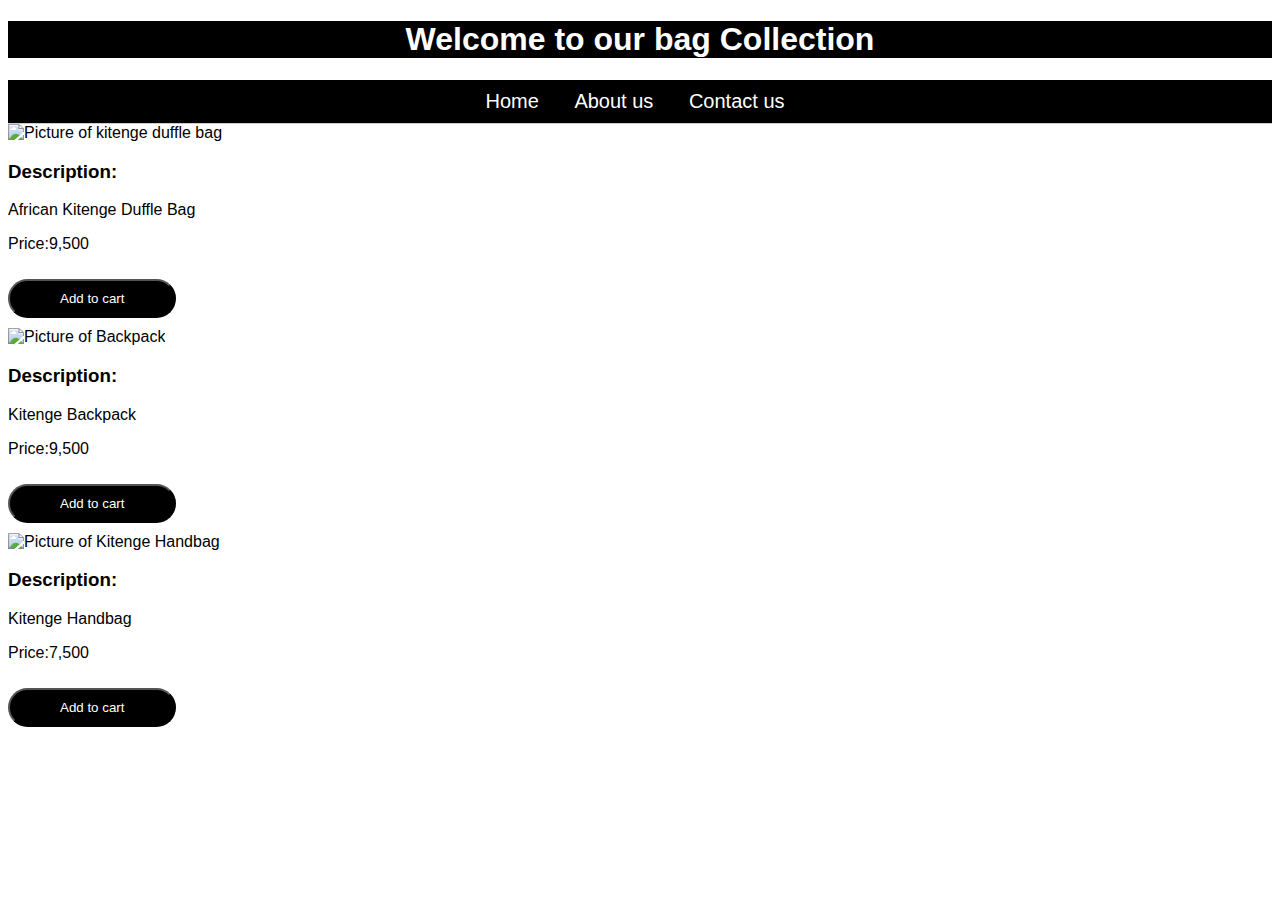
==== bags.html @ 4b1c862a "first commit" ====
<!DOCTYPE html>
<html lang="en">
<head>
    <meta charset="UTF-8">
    <meta name="viewport" content="width=device-width, initial-scale=1.0">
    <title>Document</title>
    <link rel="stylesheet" href="style.css">
</head>
<body>
    <h1 class="sf">
        Welcome to our bag Collection
    </h1>
    <nav>
        <ul>
            <li><a href="index.html">Home</a></li>
            <li><a href="about.html">About us</a></li>
            <li><a href="contact.html">Contact us</a></li>
        </ul>
    </nav>
    <img src="https://encrypted-tbn0.gstatic.com/images?q=tbn:ANd9GcS1Cdq_fuMeo2ddK9iZjStQwtCMZSnSKbbF8A&s" alt="Picture of kitenge duffle bag" width="700" height="450">
    <h3>
        Description:
    </h3>
    <p>
        African Kitenge Duffle Bag
    </p>
    <p>
        Price:9,500
    </p>
    <button class="wr">
        Add to cart 
    </button><br>

    <img src="https://www.alpersteindesigns.com.au/cdn/shop/files/FPA2PDAV_580x@2x.jpg?v=1683250293" alt="Picture of Backpack">
    <h3>
        Description:
    </h3>
    <p>
        Kitenge Backpack
    </p>
    <p>
        Price:9,500
    </p>
    <button class="wr">
        Add to cart 
    </button><br>
    <img src="https://d2j6dbq0eux0bg.cloudfront.net/images/34717072/1944357140.jpg" alt="Picture of Kitenge Handbag"><br>
    <h3>
        Description:
    </h3>
    <p>
        Kitenge Handbag
    </p>
    <p>
        Price:7,500
    </p>
    <button class="wr">
        Add to cart 
    </button><br>
</body>
</html>
---- style.css ----
*{
    font-family: Arial;
}
nav {
    background-color: black;
    padding: 10px;
    border-bottom: 1px solid #ccc;
    font-size: 20px;
}

nav ul {
    list-style-type: none;
    margin: 0;
    padding: 0;
    text-align: center;
}

nav li {
    display: inline-block;
    margin-right: 10px;
}

nav a {
    text-decoration: none;
    color: white;
    padding: 5px 10px;
}

nav a:hover {
    background-color: #ddd;
}
.to{
    padding-right: 700px;
    color: white;;
}
#er{
    background-color: gold;
    color:  blueviolet;
    text-align: center; 
}
.wr{
    color: white;
    background-color: black;
    padding-left: 50px;
    padding-right: 50px;
    padding-bottom: 10px;
    padding-top: 10px;
    border-radius: 30px;
    margin-top: 10px;
    margin-bottom: 10px;
}
.wr:hover{
    opacity: 0.7;
    transition: 0.25s;
}
.wr:active{
    background-color: white;
    color: black;
}
.vb{
    background-color: blue;
    color: black;
    font-size: 27px;  
}
#we{
    background-color: black;
    color: white;
    text-align: center;
}
.rt{
    background-color: black;
    color: white;
    padding-left: 30px;
    padding-right: 30px;
    padding-top: 5px;
    padding-bottom: 5px;
    border-radius: 30px;
}
.rt:hover{
    opacity: 0.7;
    transition: 0.25s;
    cursor: pointer;
}
.rt:active{
    background-color: white;
    color: black;
}
.kl{
    background-color: black;
    color: white;
    border-radius: 2px;
    padding-left: 20px;
    padding-right: 20px;
    padding-top: 5px;
    padding-bottom: 5px;
}
.sf{
    text-align: center;
    background-color: black;
    color: white;
}
.xc{
    background-color: black;
    color: white;
    text-align: center;
}
.bn{
    font-size: 18px;
}
.df{
    background-color: black;
    color: white;
    list-style: none;
}
.po{
    background-color: black;
    color: white;
    text-align: center;
}
.ko{
    text-align: center;
    background-color: palevioletred;
}
.ref{
    color: white;
}
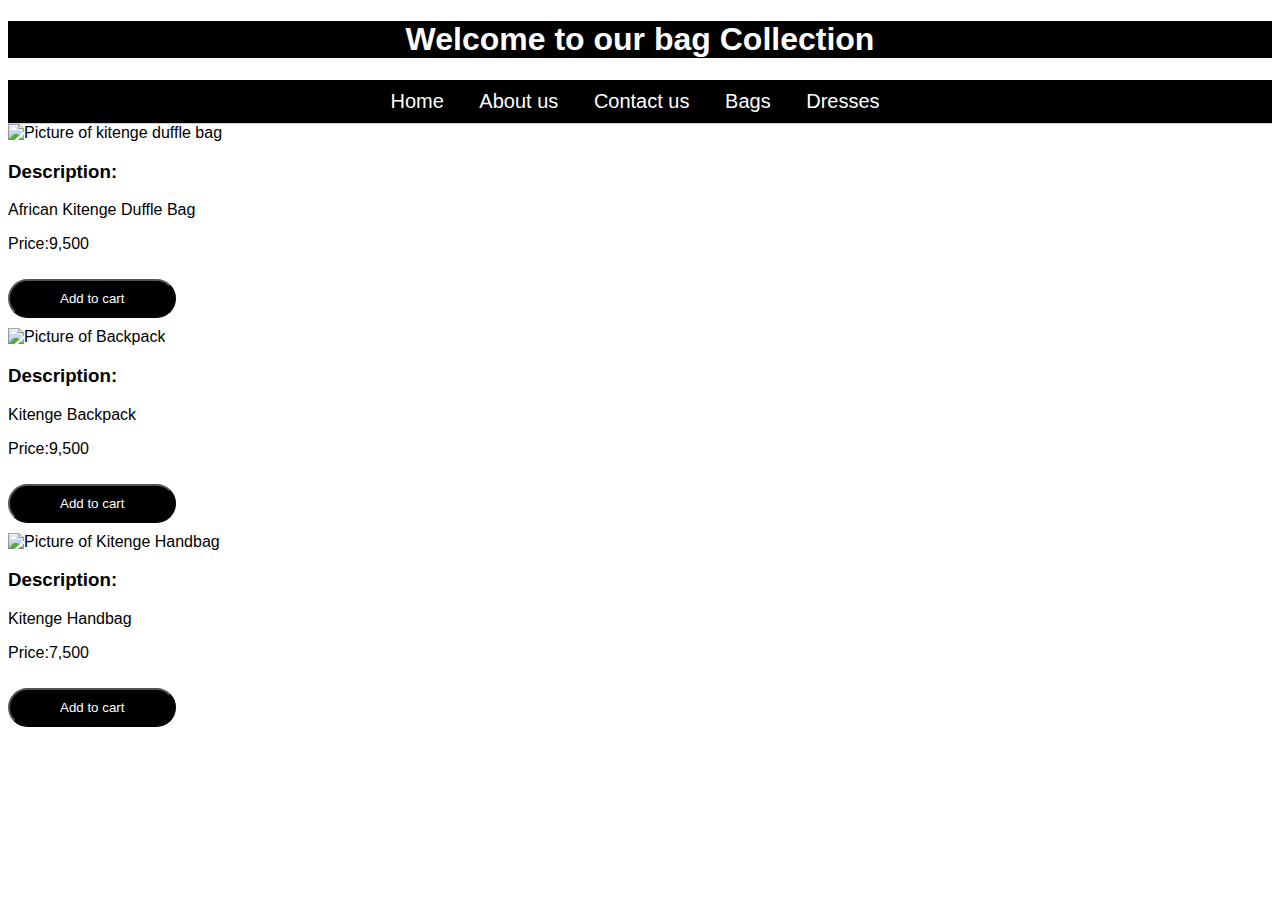
==== commit 2516a1d0: "Your commit message" ====
--- a/bags.html
+++ b/bags.html
@@ -15,6 +15,8 @@
             <li><a href="index.html">Home</a></li>
             <li><a href="about.html">About us</a></li>
             <li><a href="contact.html">Contact us</a></li>
+            <li><a href="bags.html">Bags</a></li>
+            <li><a href="index.html">Dresses</a></li>
         </ul>
     </nav>
     <img src="https://encrypted-tbn0.gstatic.com/images?q=tbn:ANd9GcS1Cdq_fuMeo2ddK9iZjStQwtCMZSnSKbbF8A&s" alt="Picture of kitenge duffle bag" width="700" height="450">
